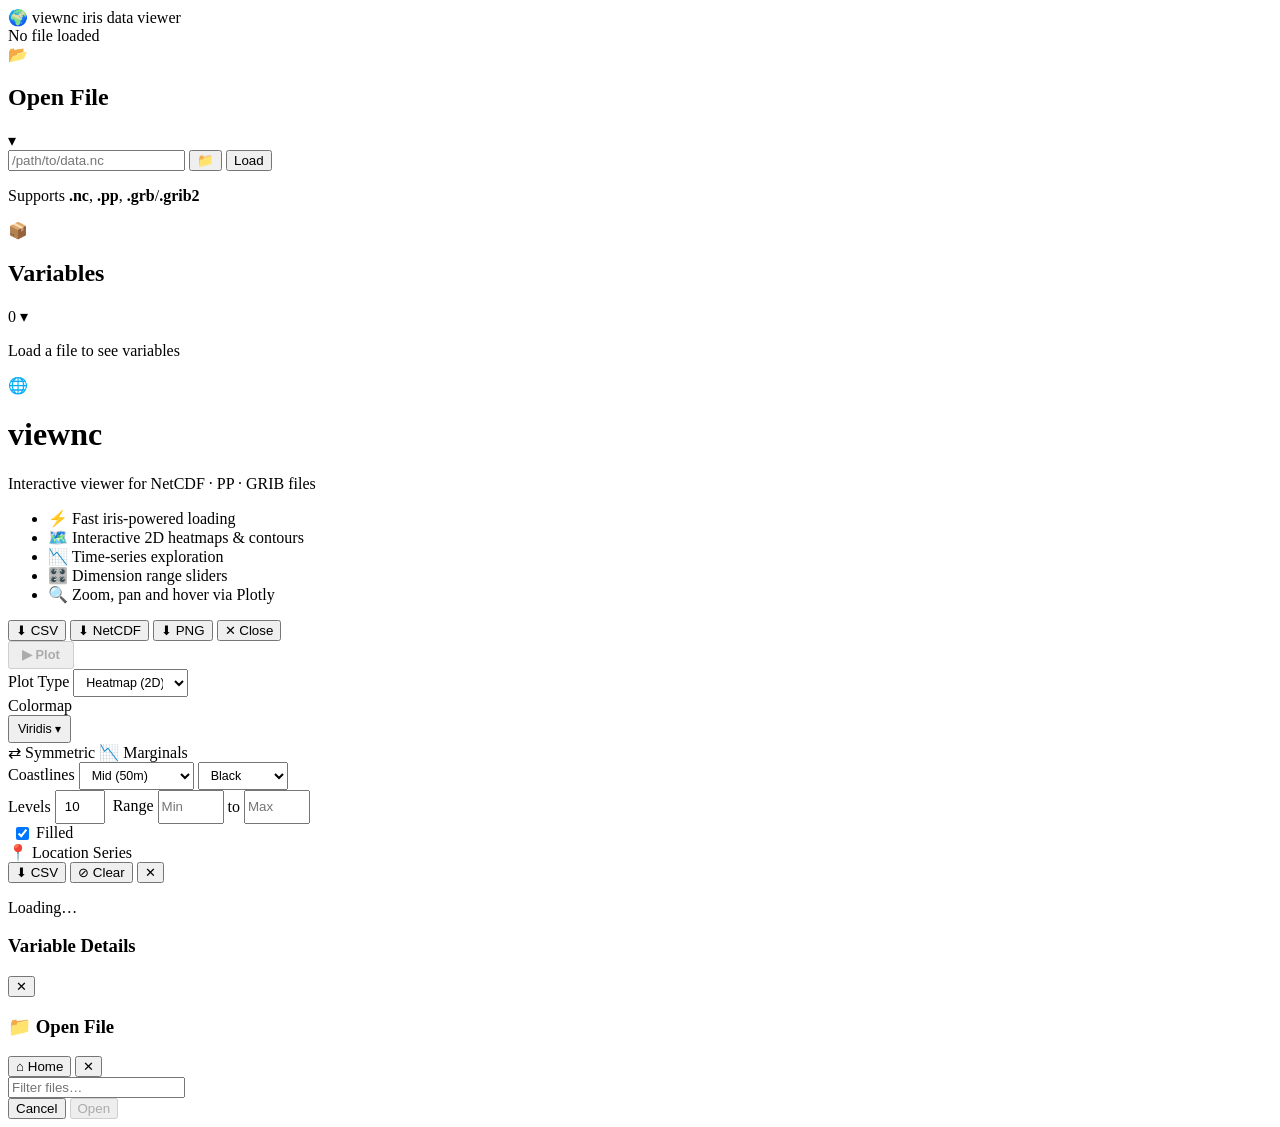
==== viewnc/templates/index.html @ 8e940bcb "refactor: migrate plot settings to dynamic visibility logic and update marginal plot axis ranges" ====
<!DOCTYPE html>
<html lang="en">

<head>
  <meta charset="UTF-8" />
  <meta name="viewport" content="width=device-width, initial-scale=1.0" />
  <title>viewnc – Iris Data Viewer</title>
  <meta name="description" content="Interactive viewer for NetCDF, PP and GRIB files using Python iris." />
  <link rel="preconnect" href="https://fonts.googleapis.com" />
  <link rel="preconnect" href="https://fonts.gstatic.com" crossorigin />
  <link
    href="https://fonts.googleapis.com/css2?family=Inter:wght@300;400;500;600;700&family=JetBrains+Mono:wght@400;500&display=swap"
    rel="stylesheet" />
  <!-- Plotly for interactive plots -->
  <script src="https://cdn.plot.ly/plotly-2.35.2.min.js"></script>
  <link rel="stylesheet" href="/static/style.css" />
</head>

<body>

  <!-- ░░ HEADER ░░ -->
  <header class="header">
    <div class="header-inner">
      <div class="logo">
        <span class="logo-icon">🌍</span>
        <span class="logo-text">viewnc</span>
        <span class="logo-sub">iris data viewer</span>
      </div>
      <div class="header-actions">
        <span id="status-badge" class="badge badge-idle">No file loaded</span>
      </div>
    </div>
  </header>

  <!-- ░░ MAIN LAYOUT ░░ -->
  <div class="layout">

    <!-- ── LEFT SIDEBAR ── -->
    <aside class="sidebar" id="sidebar">
      <div class="sidebar-scrollable">

        <!-- File loader -->
        <section class="panel" id="panel-file">
          <div class="panel-header" onclick="togglePanel('panel-file')" title="Toggle panel">
            <span class="panel-icon">📂</span>
            <h2 class="panel-title">Open File</h2>
            <span class="panel-chevron">▾</span>
          </div>
          <div class="panel-body">
            <div class="input-row">
              <input type="text" id="filepath-input" class="filepath-input" placeholder="/path/to/data.nc"
                autocomplete="off" spellcheck="false" />
              <button id="browse-btn" class="btn btn-ghost btn-icon" onclick="openBrowser()"
                title="Browse filesystem">📁</button>
              <button id="load-btn" class="btn btn-primary" onclick="loadFile()">Load</button>
            </div>
            <p class="hint">Supports <strong>.nc</strong>, <strong>.pp</strong>,
              <strong>.grb</strong>/<strong>.grib2</strong>
            </p>
            <div id="load-error" class="alert alert-error hidden"></div>
          </div>
        </section>

        <!-- Variable list -->
        <section class="panel collapsed" id="panel-vars">
          <div class="panel-header" onclick="togglePanel('panel-vars')" title="Toggle panel">
            <span class="panel-icon">📦</span>
            <h2 class="panel-title">Variables</h2>
            <span id="var-count" class="badge badge-dim">0</span>
            <span class="panel-chevron">▾</span>
          </div>
          <div class="panel-body">
            <div id="var-list" class="var-list">
              <p class="empty-msg">Load a file to see variables</p>
            </div>
          </div>
        </section>

        <!-- Cube shape info banner -->
        <section class="panel" id="panel-cube-shape" style="display:none">
          <div class="panel-header" onclick="togglePanel('panel-cube-shape')" title="Toggle panel">
            <span class="panel-icon">📐</span>
            <h2 class="panel-title">Cube Dimensions</h2>
            <span class="panel-chevron">▾</span>
          </div>
          <div class="panel-body" id="cube-shape-info"></div>

          <!-- Click-series axis selector (shown only when ndim > 2) -->
          <div class="colormap-row hidden" id="click-axis-row" style="padding:0 12px 12px">
            <label class="field-label"
              style="display:flex;align-items:center;gap:5px;border-top:1px solid var(--border);padding-top:10px">
              <span>📍</span> Click series axis
            </label>
            <select id="click-axis-select" class="select select-sm" style="margin-top:4px">
              <!-- Options injected by JS when a variable is selected -->
            </select>
          </div>

        </section>

        <!-- Dimension sliders -->
        <section class="panel" id="panel-dims" style="display:none">
          <div class="panel-header" onclick="togglePanel('panel-dims')" title="Toggle panel">
            <span class="panel-icon">🎛️</span>
            <h2 class="panel-title">Dimension Selectors</h2>
            <span id="dims-plot-shape" class="badge badge-dim" style="font-family:'JetBrains Mono',monospace"></span>
            <span class="panel-chevron">▾</span>
          </div>
          <div class="panel-body" id="dim-sliders"></div>
        </section>




      </div>

    </aside>

    <!-- ── MAIN CONTENT ── -->
    <main class="content">

      <!-- Welcome state -->
      <div id="welcome-screen" class="welcome">
        <div class="welcome-icon">🌐</div>
        <h1 class="welcome-title">viewnc</h1>
        <p class="welcome-sub">Interactive viewer for NetCDF · PP · GRIB files</p>
        <ul class="welcome-features">
          <li>⚡ Fast iris-powered loading</li>
          <li>🗺️ Interactive 2D heatmaps &amp; contours</li>
          <li>📉 Time-series exploration</li>
          <li>🎛️ Dimension range sliders</li>
          <li>🔍 Zoom, pan and hover via Plotly</li>
        </ul>
      </div>

      <!-- Cube info cards -->
      <div id="cube-info" class="cube-info hidden">
        <div id="cube-cards" class="cube-cards"></div>
      </div>

      <!-- Plot area -->
      <div id="plot-area" class="plot-area hidden">
        <div class="plot-toolbar">
          <div id="plot-title-bar" class="plot-title-bar"></div>
          <!-- Stats pills live inline in the toolbar, hidden until a 2D plot renders -->
          <div id="stats-bar" class="stats-bar hidden">
            <span class="stats-bar-sep"></span>
            <div class="stats-pills" id="stats-pills"></div>
            <div id="stats-masked-badge" class="stats-masked-badge"></div>
          </div>
          <div class="plot-toolbar-actions">
            <button class="btn btn-ghost btn-sm" onclick="exportCSV()" title="Download displayed slice as CSV">⬇ CSV</button>
            <button class="btn btn-ghost btn-sm" onclick="exportNetCDF()" title="Download displayed slice as NetCDF">⬇ NetCDF</button>
            <button class="btn btn-ghost btn-sm" onclick="downloadPlot()">⬇ PNG</button>
            <button class="btn btn-ghost btn-sm" onclick="closePlot()">✕ Close</button>
          </div>
        </div>

        <!-- Inline Plot Styling Options Bar -->
        <div class="plot-options-bar" id="plot-options-bar">
          <!-- Plot Button -->
          <button id="plot-btn" class="btn btn-accent btn-sm" onclick="plotData()" disabled style="height:28px; padding:0 12px; font-weight:600; font-size:0.8rem">
            ▶ Plot
          </button>

          <span class="toolbar-sep"></span>

          <!-- Plot Type Dropdown -->
          <div class="option-inline">
            <span class="label-text">Plot Type</span>
            <select id="plot-type-select" class="select select-sm" style="width:115px; height:28px; padding:0 8px; font-size:0.78rem">
              <option value="heatmap" selected>Heatmap (2D)</option>
              <option value="contour">Contour (2D)</option>
              <option value="timeseries">Time Series</option>
              <option value="line">Line / Profile</option>
            </select>
          </div>

          <!-- Colormap Custom Dropdown -->
          <div class="option-inline" id="colormap-inline-row">
            <span class="label-text">Colormap</span>
            <div class="custom-select-wrapper" id="colormap-custom-select" style="min-width:110px">
              <button type="button" class="select custom-select-trigger" id="colormap-trigger"
                onclick="toggleColormapDropdown(event)" style="height:28px; padding:0 8px; font-size:0.78rem">
                <span class="cm-swatch" id="colormap-trigger-swatch"></span>
                <span class="cm-name" id="colormap-trigger-name">Viridis</span>
                <span class="cm-chevron">▾</span>
              </button>
              <div class="custom-select-dropdown" id="colormap-dropdown" style="top:30px">
                <!-- Options injected by JS -->
              </div>
            </div>
            <input type="hidden" id="colormap-select" value="Viridis" />
          </div>

          <span class="toolbar-sep" id="cmap-sep"></span>

          <!-- Symmetric Toggle -->
          <input type="checkbox" id="symmetric-toggle" style="position:absolute;opacity:0;pointer-events:none;width:0;height:0" />
          <label class="btn btn-ghost btn-sm" id="symmetric-label" for="symmetric-toggle" title="Symmetric ± colorbar (forces zmin = -zmax)">⇄ Symmetric</label>

          <!-- Marginal Profiles Toggle -->
          <input type="checkbox" id="marginal-toggle" style="position:absolute;opacity:0;pointer-events:none;width:0;height:0" />
          <label class="btn btn-ghost btn-sm" id="marginal-label" for="marginal-toggle" title="Toggle zonal &amp; meridional mean panels">📉 Marginals</label>

          <!-- Coastlines Dropdown Options -->
          <div class="option-inline" id="coastline-inline-row">
            <span class="label-text">Coastlines</span>
            <select id="coastline-res" class="select select-sm" style="width:115px; height:28px; padding:0 8px; font-size:0.78rem">
              <option value="none">None</option>
              <option value="110m">Low (110m)</option>
              <option value="50m" selected>Mid (50m)</option>
              <option value="10m">Fine (10m)</option>
            </select>
            <select id="coastline-color" class="select select-sm" style="width:90px; height:28px; padding:0 8px; font-size:0.78rem">
              <option value="rgba(0,0,0,0.9)" selected>Black</option>
              <option value="rgba(255,255,255,0.9)">White</option>
              <option value="rgba(220,220,220,0.8)">Light grey</option>
              <option value="rgba(40,40,40,0.85)">Dark grey</option>
              <option value="rgba(255,220,80,0.9)">Gold</option>
              <option value="rgba(255,80,80,0.9)">Red</option>
            </select>
          </div>

          <span class="toolbar-sep" id="contour-sep" style="display:none"></span>

          <!-- Inline Contour Options (only shown in Contour mode) -->
          <div id="contour-inline-opts" class="inline-opts-group hidden">
            <span class="label-text">Levels</span>
            <input type="number" id="contour-levels" class="inline-input" value="10" min="3" max="50" style="width:42px; height:28px; text-align:center" />
            
            <span class="label-text" style="margin-left:4px">Range</span>
            <input type="number" id="contour-min" class="inline-input" placeholder="Min" style="width:58px; height:28px" />
            <span class="label-text">to</span>
            <input type="number" id="contour-max" class="inline-input" placeholder="Max" style="width:58px; height:28px" />

            <div style="display:flex;align-items:center;gap:4px;margin-left:4px">
              <input type="checkbox" id="contour-filled" checked style="accent-color:var(--accent);cursor:pointer;width:13px;height:13px" />
              <label for="contour-filled" class="label-text" style="cursor:pointer;user-select:none">Filled</label>
            </div>
          </div>
        </div>

        <div id="plotly-div" class="plotly-container"></div>
      </div>

      <!-- Location Series Floating Window -->
      <div id="loc-series-win" class="loc-win hidden">
        <div class="loc-win-header" id="loc-win-drag-handle">
          <span class="loc-win-icon">📍</span>
          <span id="loc-win-title" class="loc-win-title">Location Series</span>
          <div class="loc-win-actions">
            <button class="btn btn-ghost btn-sm" onclick="exportSeriesCSV()" title="Download series data as CSV">⬇
              CSV</button>
            <button class="btn btn-ghost btn-sm" onclick="clearLocSeries()" title="Clear all series">⊘ Clear</button>
            <button class="btn btn-ghost btn-sm" onclick="closeLocSeries()" title="Close">✕</button>
          </div>
        </div>
        <div id="loc-series-div" class="loc-win-chart"></div>
        <div class="loc-win-resize" id="loc-win-resize" title="Drag to resize"></div>
      </div>


      <div id="loading-overlay" class="loading-overlay hidden">
        <div class="spinner"></div>
        <p id="loading-msg">Loading…</p>
      </div>

    </main>
  </div>

  <!-- ░░ VARIABLE DETAIL MODAL ░░ -->
  <div id="var-modal" class="modal-backdrop hidden" onclick="closeModal(event)">
    <div class="modal" onclick="event.stopPropagation()">
      <div class="modal-header">
        <h3 id="modal-title">Variable Details</h3>
        <button class="modal-close" onclick="closeModal()">✕</button>
      </div>
      <div class="modal-body" id="modal-body"></div>
    </div>
  </div>

  <!-- ░░ FILE BROWSER MODAL ░░ -->
  <div id="browser-modal" class="modal-backdrop hidden" onclick="closeBrowser(event)">
    <div class="modal browser-modal" onclick="event.stopPropagation()">

      <!-- Header -->
      <div class="modal-header">
        <h3>📁 Open File</h3>
        <div class="browser-header-actions">
          <button class="btn btn-ghost btn-sm" onclick="browserNav(null)" title="Go Home">⌂ Home</button>
          <button class="modal-close" onclick="closeBrowser()">✕</button>
        </div>
      </div>

      <!-- Breadcrumbs -->
      <div class="browser-breadcrumbs" id="browser-breadcrumbs"></div>

      <!-- Search bar -->
      <div class="browser-search-row">
        <input type="text" id="browser-search" class="browser-search" placeholder="Filter files…"
          oninput="filterBrowserFiles()" autocomplete="off" />
        <span id="browser-path-display" class="browser-path-display"></span>
      </div>

      <!-- Content: dirs left, files right -->
      <div class="browser-content" id="browser-content">
        <div class="browser-dirs" id="browser-dirs"></div>
        <div class="browser-files" id="browser-files"></div>
      </div>

      <!-- Footer -->
      <div class="browser-footer">
        <span id="browser-status" class="browser-status"></span>
        <div class="browser-footer-actions">
          <button class="btn btn-ghost btn-sm" onclick="closeBrowser()">Cancel</button>
          <button id="browser-select-btn" class="btn btn-primary btn-sm" onclick="browserSelectFile()" disabled>
            Open
          </button>
        </div>
      </div>

    </div>
  </div>

  <script src="/static/app.js"></script>
</body>

</html>
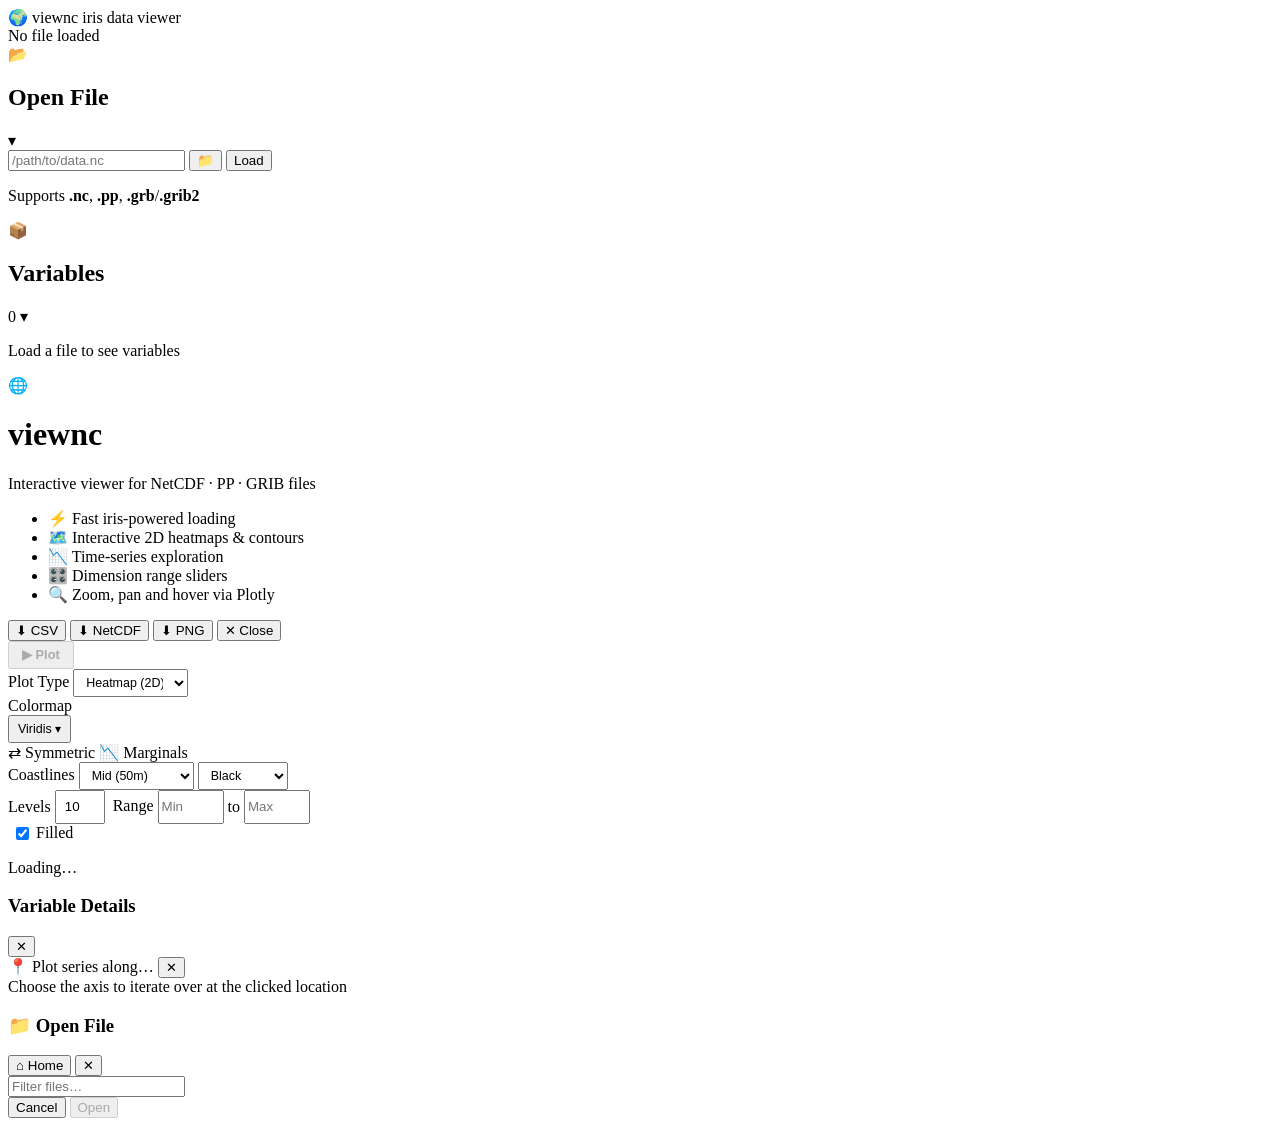
==== commit f03d9e54: "feat: implement axis-picker modal and support multi-window location series rendering" ====
--- a/viewnc/templates/index.html
+++ b/viewnc/templates/index.html
@@ -149,8 +149,10 @@
             <div id="stats-masked-badge" class="stats-masked-badge"></div>
           </div>
           <div class="plot-toolbar-actions">
-            <button class="btn btn-ghost btn-sm" onclick="exportCSV()" title="Download displayed slice as CSV">⬇ CSV</button>
-            <button class="btn btn-ghost btn-sm" onclick="exportNetCDF()" title="Download displayed slice as NetCDF">⬇ NetCDF</button>
+            <button class="btn btn-ghost btn-sm" onclick="exportCSV()" title="Download displayed slice as CSV">⬇
+              CSV</button>
+            <button class="btn btn-ghost btn-sm" onclick="exportNetCDF()" title="Download displayed slice as NetCDF">⬇
+              NetCDF</button>
             <button class="btn btn-ghost btn-sm" onclick="downloadPlot()">⬇ PNG</button>
             <button class="btn btn-ghost btn-sm" onclick="closePlot()">✕ Close</button>
           </div>
@@ -159,7 +161,8 @@
         <!-- Inline Plot Styling Options Bar -->
         <div class="plot-options-bar" id="plot-options-bar">
           <!-- Plot Button -->
-          <button id="plot-btn" class="btn btn-accent btn-sm" onclick="plotData()" disabled style="height:28px; padding:0 12px; font-weight:600; font-size:0.8rem">
+          <button id="plot-btn" class="btn btn-accent btn-sm" onclick="plotData()" disabled
+            style="height:28px; padding:0 12px; font-weight:600; font-size:0.8rem">
             ▶ Plot
           </button>
 
@@ -168,7 +171,8 @@
           <!-- Plot Type Dropdown -->
           <div class="option-inline">
             <span class="label-text">Plot Type</span>
-            <select id="plot-type-select" class="select select-sm" style="width:115px; height:28px; padding:0 8px; font-size:0.78rem">
+            <select id="plot-type-select" class="select select-sm"
+              style="width:115px; height:28px; padding:0 8px; font-size:0.78rem">
               <option value="heatmap" selected>Heatmap (2D)</option>
               <option value="contour">Contour (2D)</option>
               <option value="timeseries">Time Series</option>
@@ -196,23 +200,29 @@
           <span class="toolbar-sep" id="cmap-sep"></span>
 
           <!-- Symmetric Toggle -->
-          <input type="checkbox" id="symmetric-toggle" style="position:absolute;opacity:0;pointer-events:none;width:0;height:0" />
-          <label class="btn btn-ghost btn-sm" id="symmetric-label" for="symmetric-toggle" title="Symmetric ± colorbar (forces zmin = -zmax)">⇄ Symmetric</label>
+          <input type="checkbox" id="symmetric-toggle"
+            style="position:absolute;opacity:0;pointer-events:none;width:0;height:0" />
+          <label class="btn btn-ghost btn-sm" id="symmetric-label" for="symmetric-toggle"
+            title="Symmetric ± colorbar (forces zmin = -zmax)">⇄ Symmetric</label>
 
           <!-- Marginal Profiles Toggle -->
-          <input type="checkbox" id="marginal-toggle" style="position:absolute;opacity:0;pointer-events:none;width:0;height:0" />
-          <label class="btn btn-ghost btn-sm" id="marginal-label" for="marginal-toggle" title="Toggle zonal &amp; meridional mean panels">📉 Marginals</label>
+          <input type="checkbox" id="marginal-toggle"
+            style="position:absolute;opacity:0;pointer-events:none;width:0;height:0" />
+          <label class="btn btn-ghost btn-sm" id="marginal-label" for="marginal-toggle"
+            title="Toggle zonal &amp; meridional mean panels">📉 Marginals</label>
 
           <!-- Coastlines Dropdown Options -->
           <div class="option-inline" id="coastline-inline-row">
             <span class="label-text">Coastlines</span>
-            <select id="coastline-res" class="select select-sm" style="width:115px; height:28px; padding:0 8px; font-size:0.78rem">
+            <select id="coastline-res" class="select select-sm"
+              style="width:115px; height:28px; padding:0 8px; font-size:0.78rem">
               <option value="none">None</option>
               <option value="110m">Low (110m)</option>
               <option value="50m" selected>Mid (50m)</option>
               <option value="10m">Fine (10m)</option>
             </select>
-            <select id="coastline-color" class="select select-sm" style="width:90px; height:28px; padding:0 8px; font-size:0.78rem">
+            <select id="coastline-color" class="select select-sm"
+              style="width:90px; height:28px; padding:0 8px; font-size:0.78rem">
               <option value="rgba(0,0,0,0.9)" selected>Black</option>
               <option value="rgba(255,255,255,0.9)">White</option>
               <option value="rgba(220,220,220,0.8)">Light grey</option>
@@ -227,15 +237,19 @@
           <!-- Inline Contour Options (only shown in Contour mode) -->
           <div id="contour-inline-opts" class="inline-opts-group hidden">
             <span class="label-text">Levels</span>
-            <input type="number" id="contour-levels" class="inline-input" value="10" min="3" max="50" style="width:42px; height:28px; text-align:center" />
-            
+            <input type="number" id="contour-levels" class="inline-input" value="10" min="3" max="50"
+              style="width:42px; height:28px; text-align:center" />
+
             <span class="label-text" style="margin-left:4px">Range</span>
-            <input type="number" id="contour-min" class="inline-input" placeholder="Min" style="width:58px; height:28px" />
+            <input type="number" id="contour-min" class="inline-input" placeholder="Min"
+              style="width:58px; height:28px" />
             <span class="label-text">to</span>
-            <input type="number" id="contour-max" class="inline-input" placeholder="Max" style="width:58px; height:28px" />
+            <input type="number" id="contour-max" class="inline-input" placeholder="Max"
+              style="width:58px; height:28px" />
 
             <div style="display:flex;align-items:center;gap:4px;margin-left:4px">
-              <input type="checkbox" id="contour-filled" checked style="accent-color:var(--accent);cursor:pointer;width:13px;height:13px" />
+              <input type="checkbox" id="contour-filled" checked
+                style="accent-color:var(--accent);cursor:pointer;width:13px;height:13px" />
               <label for="contour-filled" class="label-text" style="cursor:pointer;user-select:none">Filled</label>
             </div>
           </div>
@@ -244,21 +258,8 @@
         <div id="plotly-div" class="plotly-container"></div>
       </div>
 
-      <!-- Location Series Floating Window -->
-      <div id="loc-series-win" class="loc-win hidden">
-        <div class="loc-win-header" id="loc-win-drag-handle">
-          <span class="loc-win-icon">📍</span>
-          <span id="loc-win-title" class="loc-win-title">Location Series</span>
-          <div class="loc-win-actions">
-            <button class="btn btn-ghost btn-sm" onclick="exportSeriesCSV()" title="Download series data as CSV">⬇
-              CSV</button>
-            <button class="btn btn-ghost btn-sm" onclick="clearLocSeries()" title="Clear all series">⊘ Clear</button>
-            <button class="btn btn-ghost btn-sm" onclick="closeLocSeries()" title="Close">✕</button>
-          </div>
-        </div>
-        <div id="loc-series-div" class="loc-win-chart"></div>
-        <div class="loc-win-resize" id="loc-win-resize" title="Drag to resize"></div>
-      </div>
+      <!-- Per-axis location series windows are created dynamically by JS -->
+      <div id="loc-wins-container"></div>
 
 
       <div id="loading-overlay" class="loading-overlay hidden">
@@ -277,6 +278,20 @@
         <button class="modal-close" onclick="closeModal()">✕</button>
       </div>
       <div class="modal-body" id="modal-body"></div>
+    </div>
+  </div>
+
+  <!-- ░░ AXIS PICKER MODAL ░░ -->
+  <div id="axis-picker-modal" class="axis-picker-backdrop hidden" onclick="closeAxisPicker()">
+    <div class="axis-picker" id="axis-picker-box" onclick="event.stopPropagation()">
+      <div class="axis-picker-header">
+        <span class="axis-picker-icon">📍</span>
+        <span class="axis-picker-title">Plot series along…</span>
+        <button class="axis-picker-close" onclick="closeAxisPicker()" title="Cancel">✕</button>
+      </div>
+      <div class="axis-picker-hint">Choose the axis to iterate over at the clicked location</div>
+      <div id="axis-picker-options" class="axis-picker-options"></div>
+      <div class="axis-picker-coords" id="axis-picker-coords"></div>
     </div>
   </div>
 
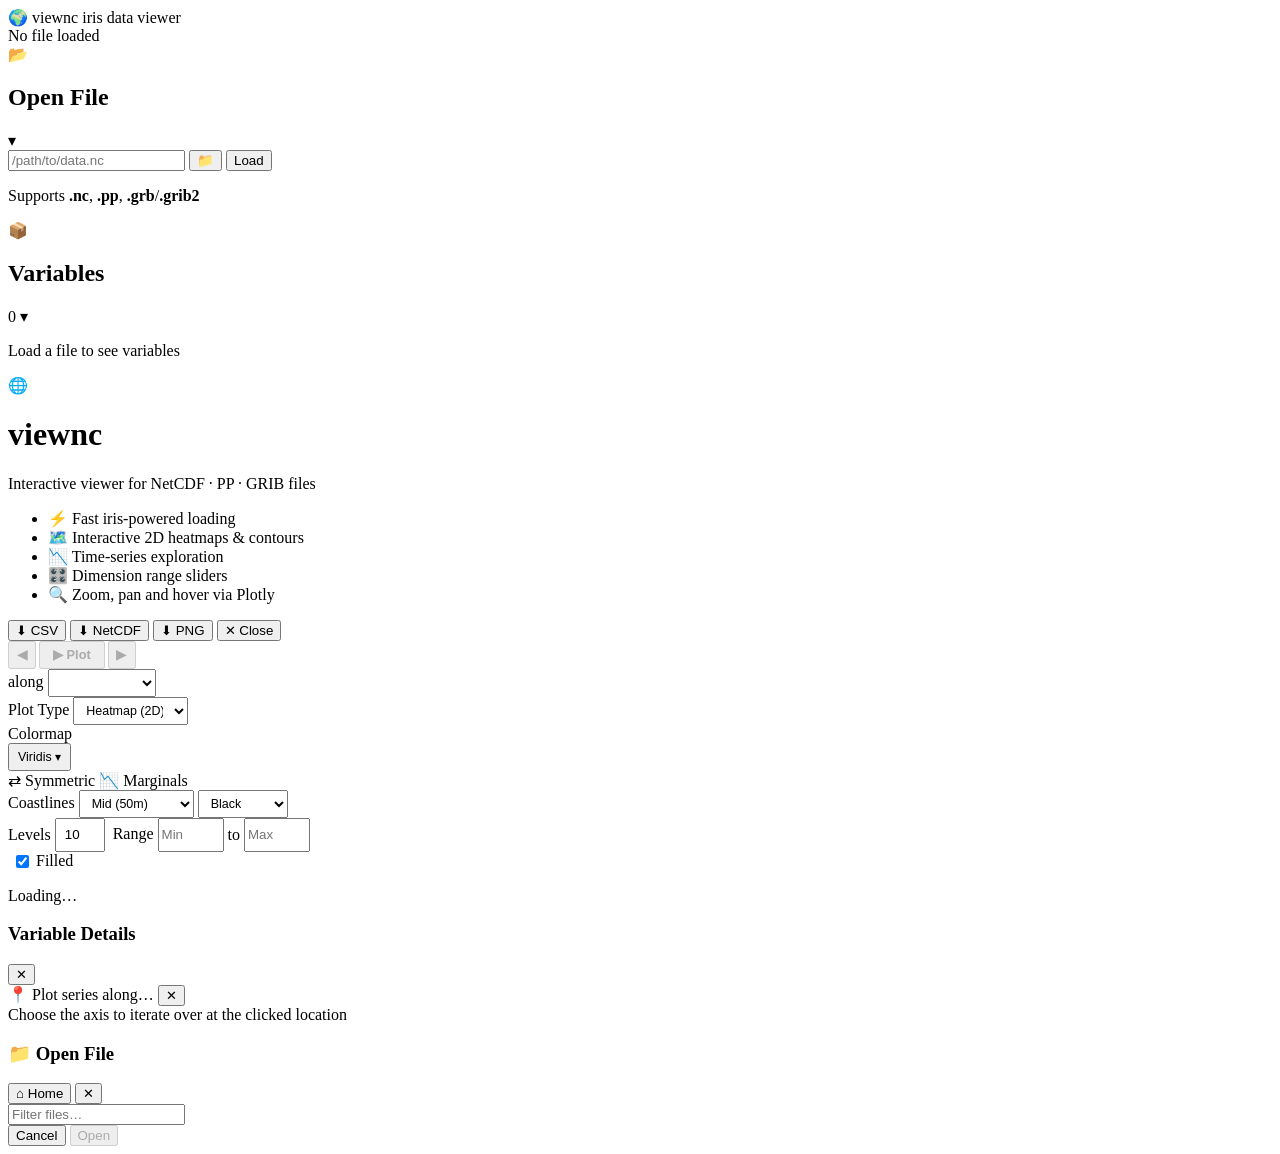
==== commit 218e972b: "feat: implement frame-step navigation with controls to iterate through extra dimensions" ====
--- a/viewnc/templates/index.html
+++ b/viewnc/templates/index.html
@@ -85,17 +85,6 @@
           </div>
           <div class="panel-body" id="cube-shape-info"></div>
 
-          <!-- Click-series axis selector (shown only when ndim > 2) -->
-          <div class="colormap-row hidden" id="click-axis-row" style="padding:0 12px 12px">
-            <label class="field-label"
-              style="display:flex;align-items:center;gap:5px;border-top:1px solid var(--border);padding-top:10px">
-              <span>📍</span> Click series axis
-            </label>
-            <select id="click-axis-select" class="select select-sm" style="margin-top:4px">
-              <!-- Options injected by JS when a variable is selected -->
-            </select>
-          </div>
-
         </section>
 
         <!-- Dimension sliders -->
@@ -160,11 +149,31 @@
 
         <!-- Inline Plot Styling Options Bar -->
         <div class="plot-options-bar" id="plot-options-bar">
-          <!-- Plot Button -->
-          <button id="plot-btn" class="btn btn-accent btn-sm" onclick="plotData()" disabled
-            style="height:28px; padding:0 12px; font-weight:600; font-size:0.8rem">
-            ▶ Plot
-          </button>
+          <!-- Frame navigation: ◀  [▶ Plot]  ▶ -->
+          <div style="display:flex;align-items:center;gap:3px">
+            <button id="nav-prev-btn" class="btn btn-ghost btn-sm"
+              onclick="stepPlot(-1)" title="Previous step along selected dimension"
+              disabled style="height:28px;width:28px;padding:0;font-size:0.9rem;line-height:1">◀</button>
+
+            <button id="plot-btn" class="btn btn-accent btn-sm" onclick="plotData()" disabled
+              style="height:28px; padding:0 12px; font-weight:600; font-size:0.8rem">
+              ▶ Plot
+            </button>
+
+            <button id="nav-next-btn" class="btn btn-ghost btn-sm"
+              onclick="stepPlot(1)" title="Next step along selected dimension"
+              disabled style="height:28px;width:28px;padding:0;font-size:0.9rem;line-height:1">▶</button>
+          </div>
+
+          <!-- Step-dimension selector (hidden when no extra dims exist) -->
+          <div id="nav-dim-row" class="option-inline hidden" style="gap:4px">
+            <span class="label-text">along</span>
+            <select id="nav-dim-select" class="select select-sm"
+              style="width:108px;height:28px;padding:0 6px;font-size:0.78rem"
+              onchange="updateNavStepBadge()"></select>
+            <span id="nav-step-badge"
+              style="font-size:0.7rem;color:var(--text-muted);min-width:52px;font-variant-numeric:tabular-nums"></span>
+          </div>
 
           <span class="toolbar-sep"></span>
 
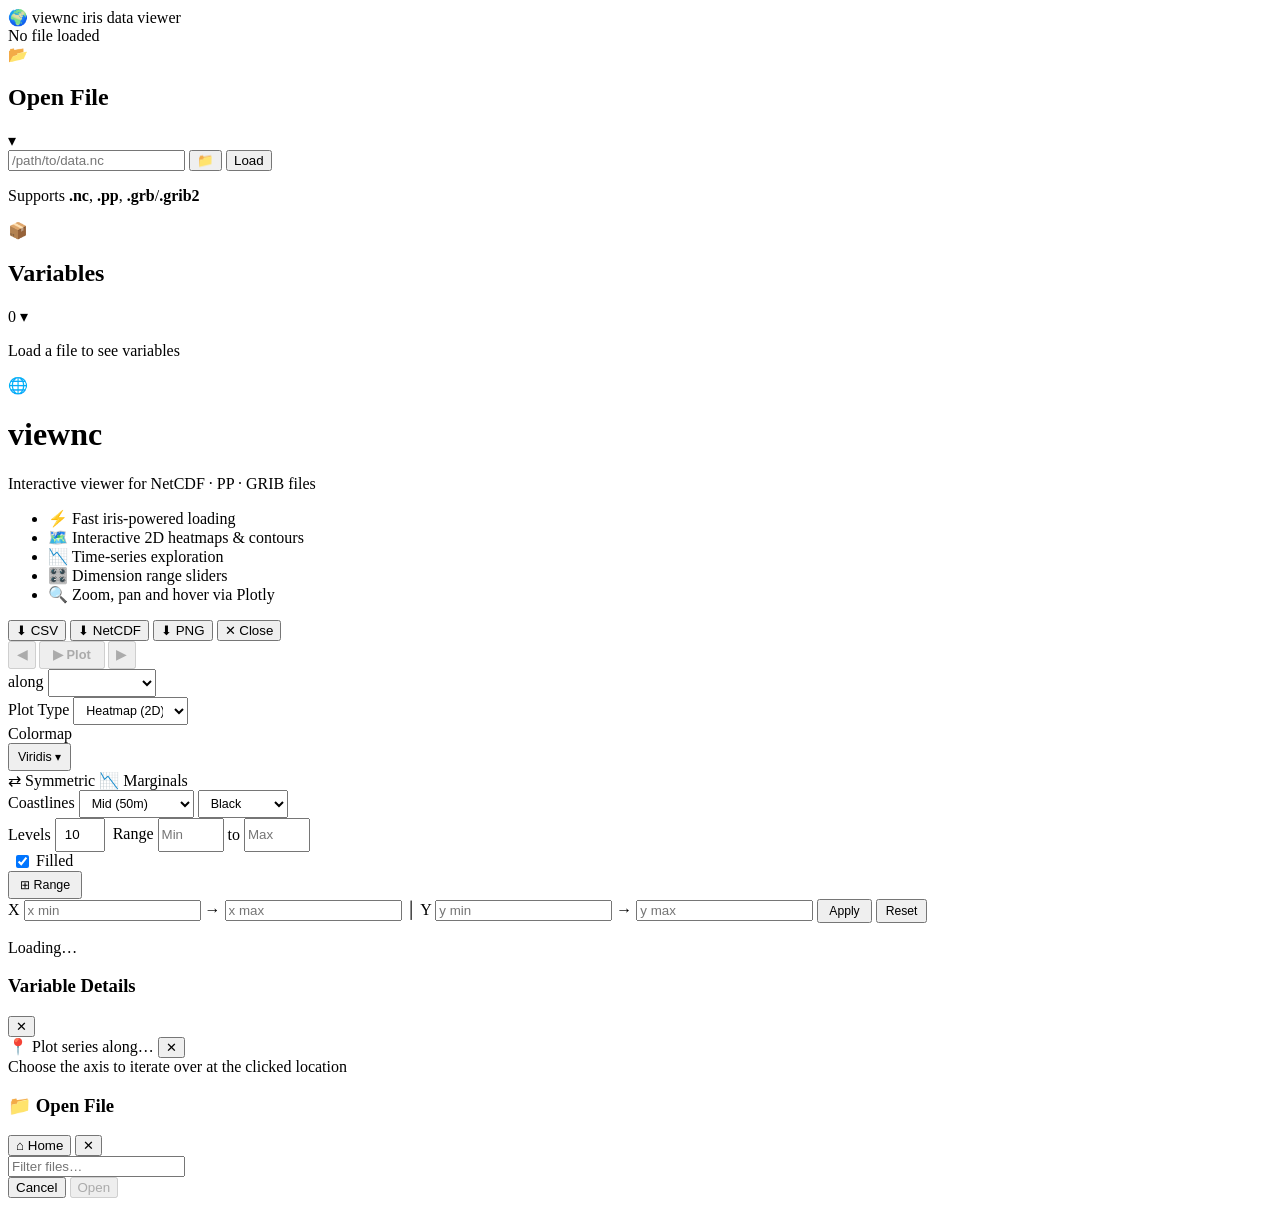
==== commit b2a9fe7b: "feat: add interactive axis range control bar for precise plot zooming" ====
--- a/viewnc/templates/index.html
+++ b/viewnc/templates/index.html
@@ -262,6 +262,31 @@
               <label for="contour-filled" class="label-text" style="cursor:pointer;user-select:none">Filled</label>
             </div>
           </div>
+
+          <!-- Range / Zoom precision toggle (right-aligned) -->
+          <div style="margin-left:auto">
+            <button id="range-toggle-btn" class="btn btn-ghost btn-sm"
+              onclick="toggleRangeBar()" title="Set precise X/Y axis ranges"
+              style="height:28px;padding:0 10px;font-size:0.78rem">⊞ Range</button>
+          </div>
+        </div>
+
+        <!-- Slice dimension title strip (just above the plot) -->
+        <div id="slice-title" class="slice-title hidden"></div>
+
+        <!-- Precise axis range bar -->
+        <div id="range-bar" class="range-bar hidden">
+          <span class="range-bar-label">X</span>
+          <input type="number" id="rb-x0" class="range-bar-input" placeholder="x min" step="any" />
+          <span class="range-bar-arrow">→</span>
+          <input type="number" id="rb-x1" class="range-bar-input" placeholder="x max" step="any" />
+          <span class="range-bar-sep">│</span>
+          <span class="range-bar-label">Y</span>
+          <input type="number" id="rb-y0" class="range-bar-input" placeholder="y min" step="any" />
+          <span class="range-bar-arrow">→</span>
+          <input type="number" id="rb-y1" class="range-bar-input" placeholder="y max" step="any" />
+          <button class="btn btn-accent btn-sm" onclick="applyRangeInputs()" style="height:24px;padding:0 10px;font-size:0.76rem">Apply</button>
+          <button class="btn btn-ghost btn-sm" onclick="resetRange()" style="height:24px;padding:0 8px;font-size:0.76rem">Reset</button>
         </div>
 
         <div id="plotly-div" class="plotly-container"></div>
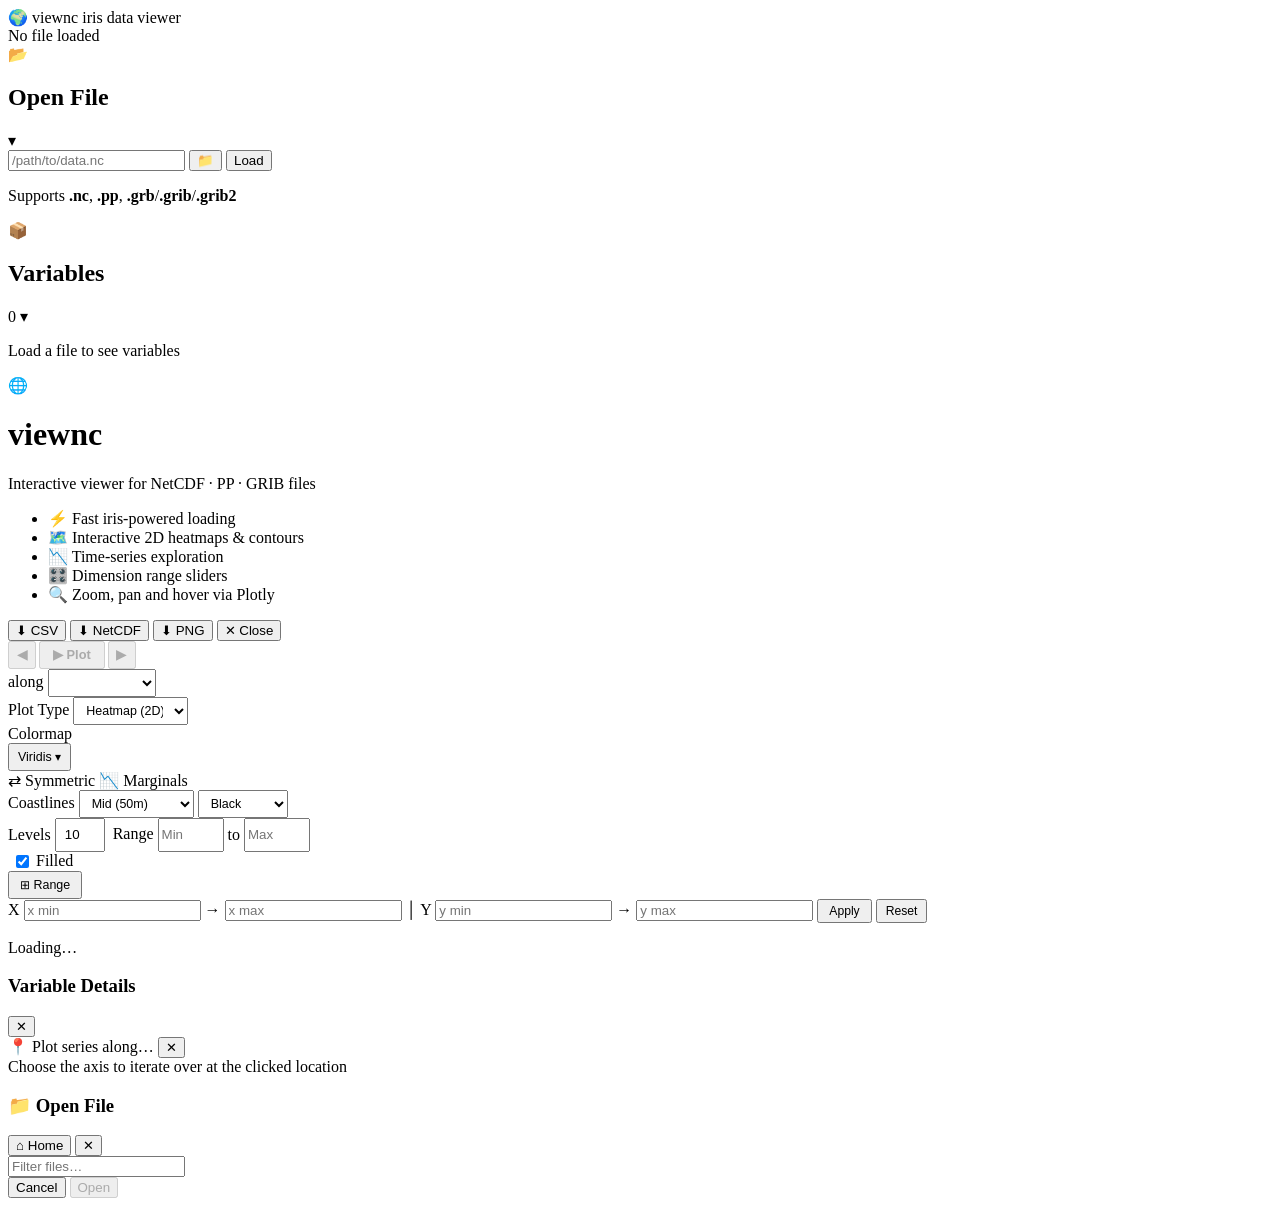
==== commit 4b6c5553: "feat: add resilience patches for iris-grib loading and expand supported GRIB file extensions" ====
--- a/viewnc/templates/index.html
+++ b/viewnc/templates/index.html
@@ -55,7 +55,7 @@
               <button id="load-btn" class="btn btn-primary" onclick="loadFile()">Load</button>
             </div>
             <p class="hint">Supports <strong>.nc</strong>, <strong>.pp</strong>,
-              <strong>.grb</strong>/<strong>.grib2</strong>
+              <strong>.grb</strong>/<strong>.grib</strong>/<strong>.grib2</strong>
             </p>
             <div id="load-error" class="alert alert-error hidden"></div>
           </div>
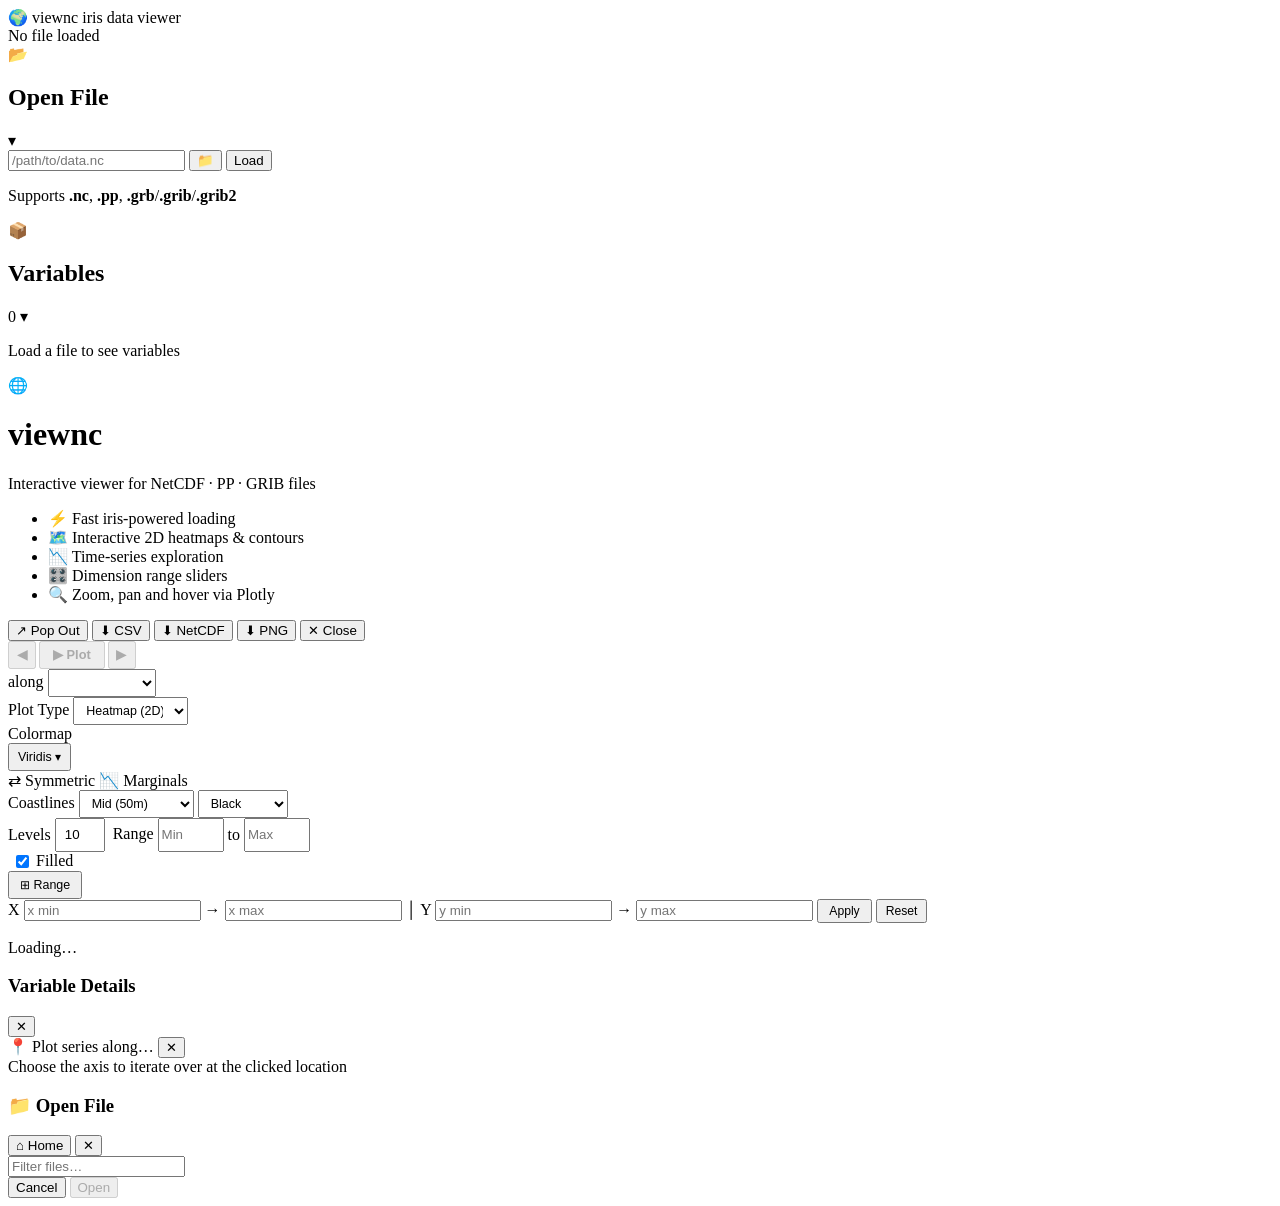
==== commit 97b575d2: "feat: implement separate browser window for plot rendering with state synchronization" ====
--- a/viewnc/templates/index.html
+++ b/viewnc/templates/index.html
@@ -138,6 +138,7 @@
             <div id="stats-masked-badge" class="stats-masked-badge"></div>
           </div>
           <div class="plot-toolbar-actions">
+            <button class="btn btn-ghost btn-sm" onclick="popOutPlot()" title="Open plot in a separate browser window">↗ Pop Out</button>
             <button class="btn btn-ghost btn-sm" onclick="exportCSV()" title="Download displayed slice as CSV">⬇
               CSV</button>
             <button class="btn btn-ghost btn-sm" onclick="exportNetCDF()" title="Download displayed slice as NetCDF">⬇
